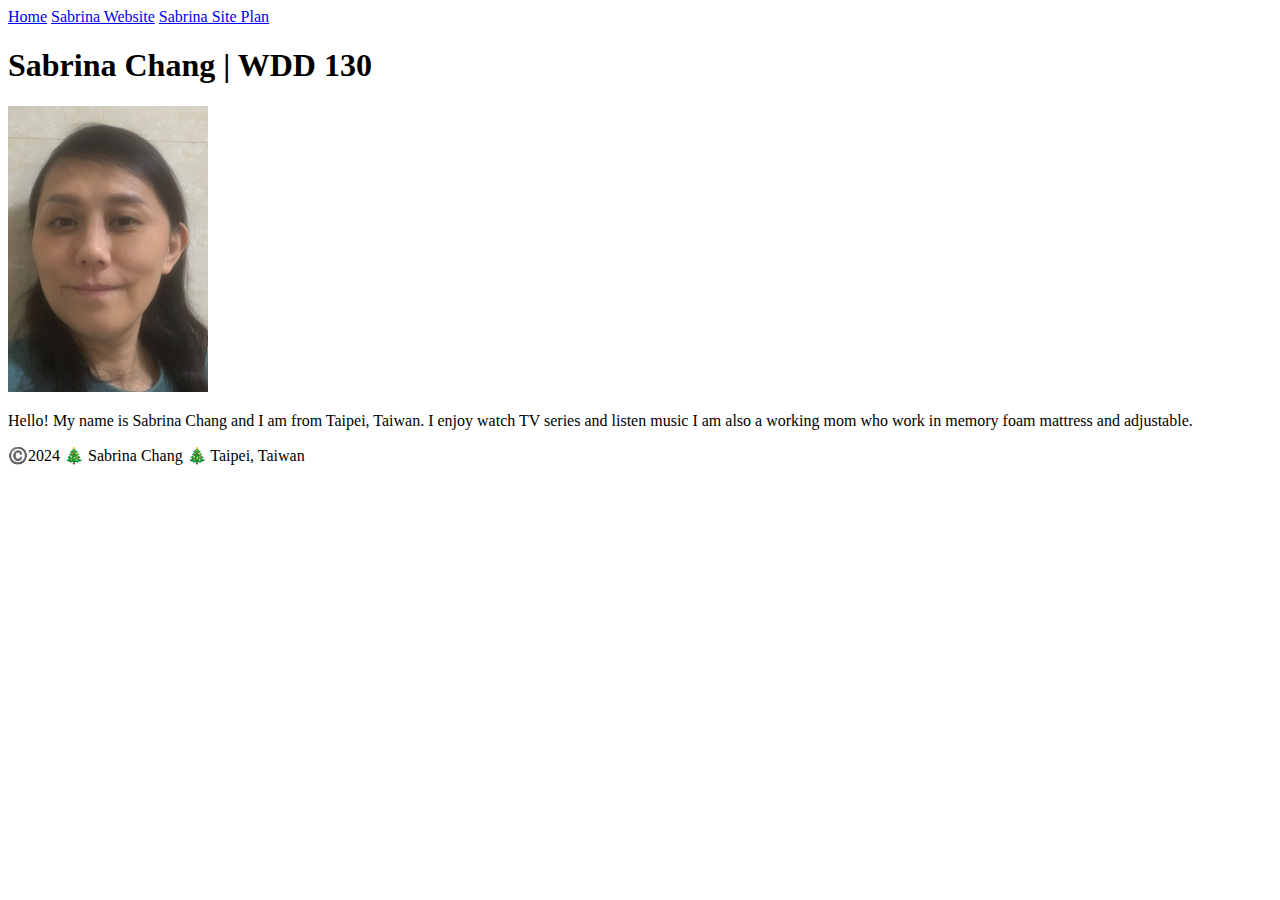
==== index.html @ 3a19a29d "added home page to wdd130" ====
<!DOCTYPE html>
<html lang="en-US">
    <head>
        <meta charset="utf-8">
        <meta name="viewport" content="width=device-width, initial-scale=1.0">
        <title> Sabrina Chang | WDD 130 </title>
    </head>
    <body>
        <header>
            <nav>
                <a href="#">Home</a>
                <a href="wwr/">Sabrina Website</a>
                <a href="wwr/site-plan-sabrina.html">Sabrina Site Plan</a>
            </nav>
        </header>
        <main>
            <h1>Sabrina Chang | WDD 130</h1>
            <img src="images/profile.jpg" alt="Hello, My name is Sabrina Chang" width="200">
            <p>Hello! My name is Sabrina Chang and I am from Taipei, Taiwan.  I enjoy watch TV series and listen music
                I am also a working mom who work in memory foam mattress and adjustable.
            </p>
        </main>
        <footer>
            <p>©️2024 🎄 Sabrina Chang 🎄 Taipei, Taiwan</p>
        </footer>
    </body>
</html>
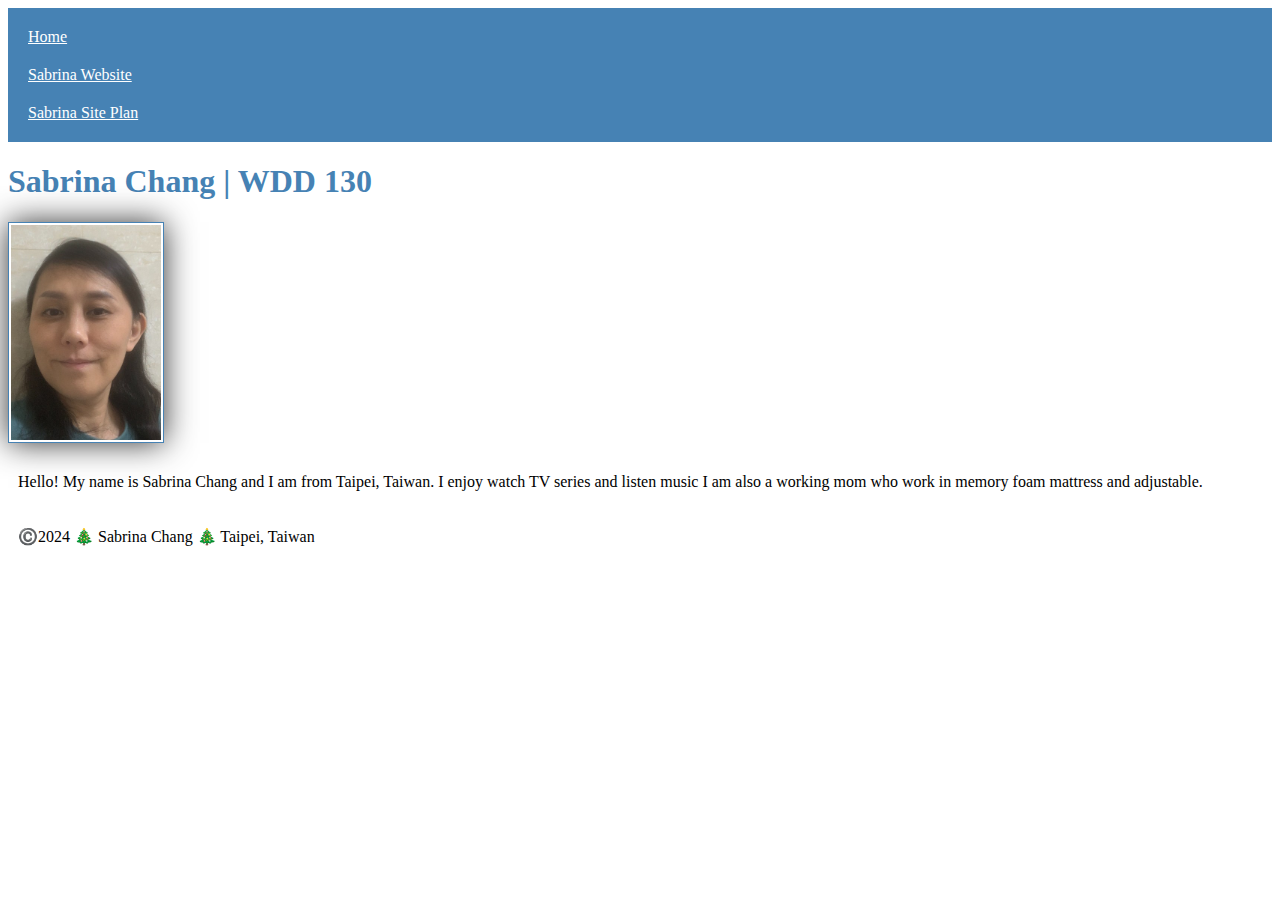
==== commit 7b10d75f: "added home page to wdd130" ====
--- a/index.html
+++ b/index.html
@@ -4,7 +4,9 @@
         <meta charset="utf-8">
         <meta name="viewport" content="width=device-width, initial-scale=1.0">
         <title> Sabrina Chang | WDD 130 </title>
+        <link rel="stylesheet" href="styles/styles.css">
     </head>
+    
     <body>
         <header>
             <nav>
--- a/styles/styles.css
+++ b/styles/styles.css
@@ -0,0 +1,26 @@
+nav {
+    background-color: steelblue;
+    padding: 10px;
+}
+
+nav a {
+    color: white;
+    padding: 10px;
+    display: block;
+}
+
+h1 {
+    color: steelblue;
+}
+
+img {
+    width: 150px;
+    height: auto;
+    border: 1px solid steelblue;
+    padding: 2px;
+    box-shadow: 0 0 30px #333;
+}
+
+p{
+    padding: 10px;
+}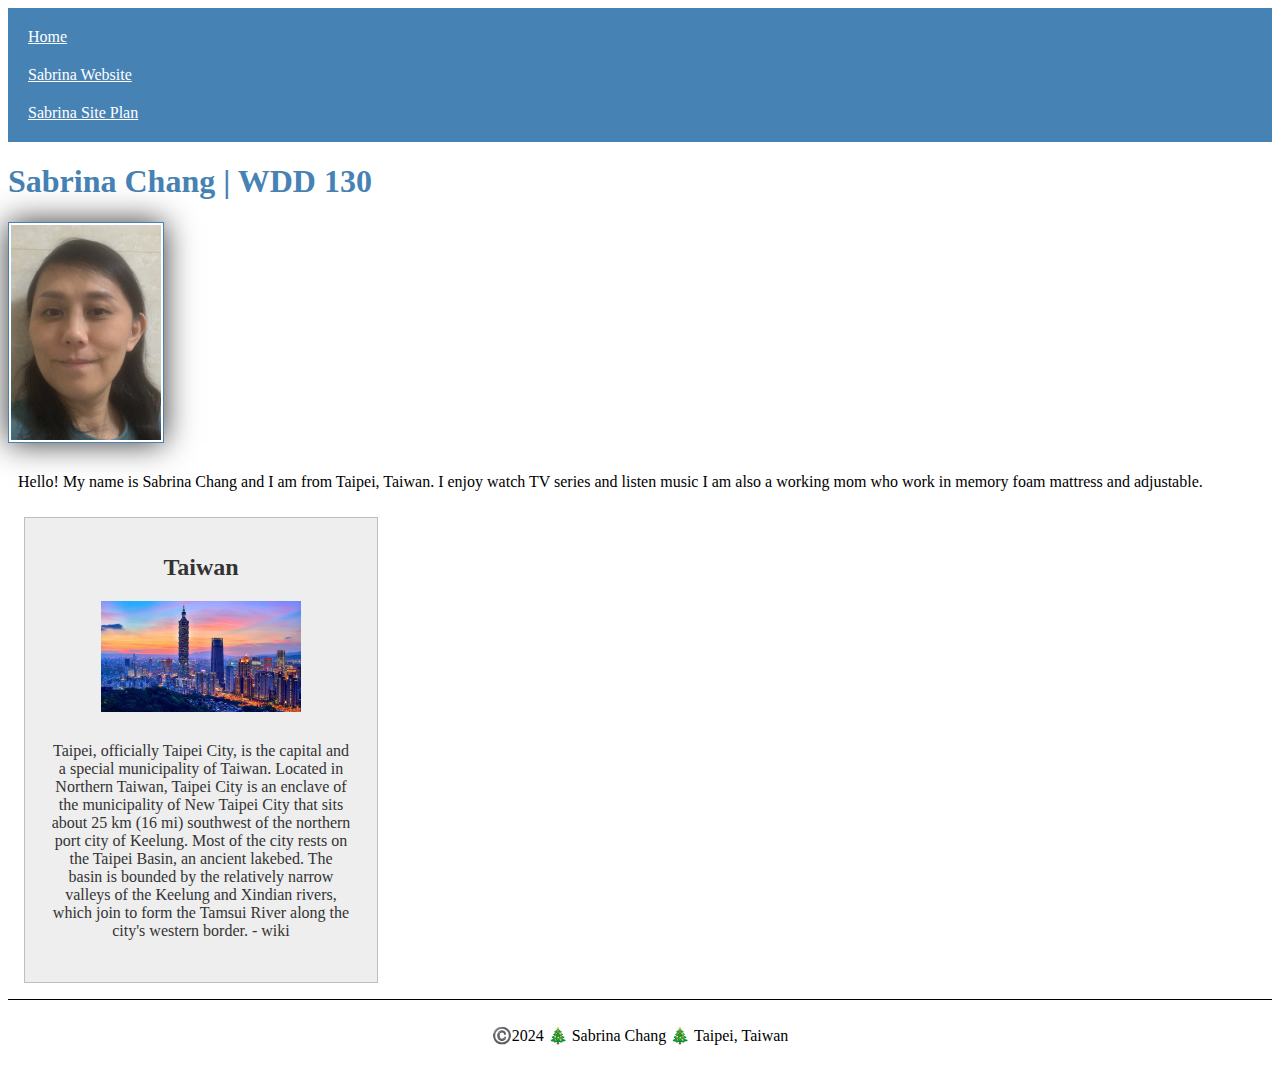
==== commit 1dca5caa: "added home page to wdd130" ====
--- a/index.html
+++ b/index.html
@@ -4,9 +4,12 @@
         <meta charset="utf-8">
         <meta name="viewport" content="width=device-width, initial-scale=1.0">
         <title> Sabrina Chang | WDD 130 </title>
+        <meta name="description" contect="Sabrina Chang's BYU-Idaho WDD 130 course home page">
+        <meta name="author" content="Sabrina Chang">
+
         <link rel="stylesheet" href="styles/styles.css">
     </head>
-    
+
     <body>
         <header>
             <nav>
@@ -22,6 +25,11 @@
                 I am also a working mom who work in memory foam mattress and adjustable.
             </p>
         </main>
+        <aside>
+            <h2>Taiwan</h2>
+            <img src="images/Taipei.jpg" alt="Taipei, Taiwan">
+            <p>Taipei, officially Taipei City, is the capital and a special municipality of Taiwan. Located in Northern Taiwan, Taipei City is an enclave of the municipality of New Taipei City that sits about 25 km (16 mi) southwest of the northern port city of Keelung. Most of the city rests on the Taipei Basin, an ancient lakebed. The basin is bounded by the relatively narrow valleys of the Keelung and Xindian rivers, which join to form the Tamsui River along the city's western border. - wiki</p>
+        </aside>
         <footer>
             <p>©️2024 🎄 Sabrina Chang 🎄 Taipei, Taiwan</p>
         </footer>
--- a/styles/styles.css
+++ b/styles/styles.css
@@ -13,7 +13,7 @@
     color: steelblue;
 }
 
-img {
+main img {
     width: 150px;
     height: auto;
     border: 1px solid steelblue;
@@ -23,4 +23,26 @@
 
 p{
     padding: 10px;
+}
+
+aside{
+    width: 20em;
+    margin: 1em;
+    border: 1px solid rgba(0,0,0,0.2); /* why use rgba instead of hex here?*/
+    padding: 1em;
+    background-color: #eee;
+    color: #333;
+    text-align: center
+}
+
+aside img{
+    width: 200px;
+    height: auto;
+}
+
+footer {
+    margin-top: 1em;
+    border-top: 1px solid #000;
+    text-align: center;
+
 }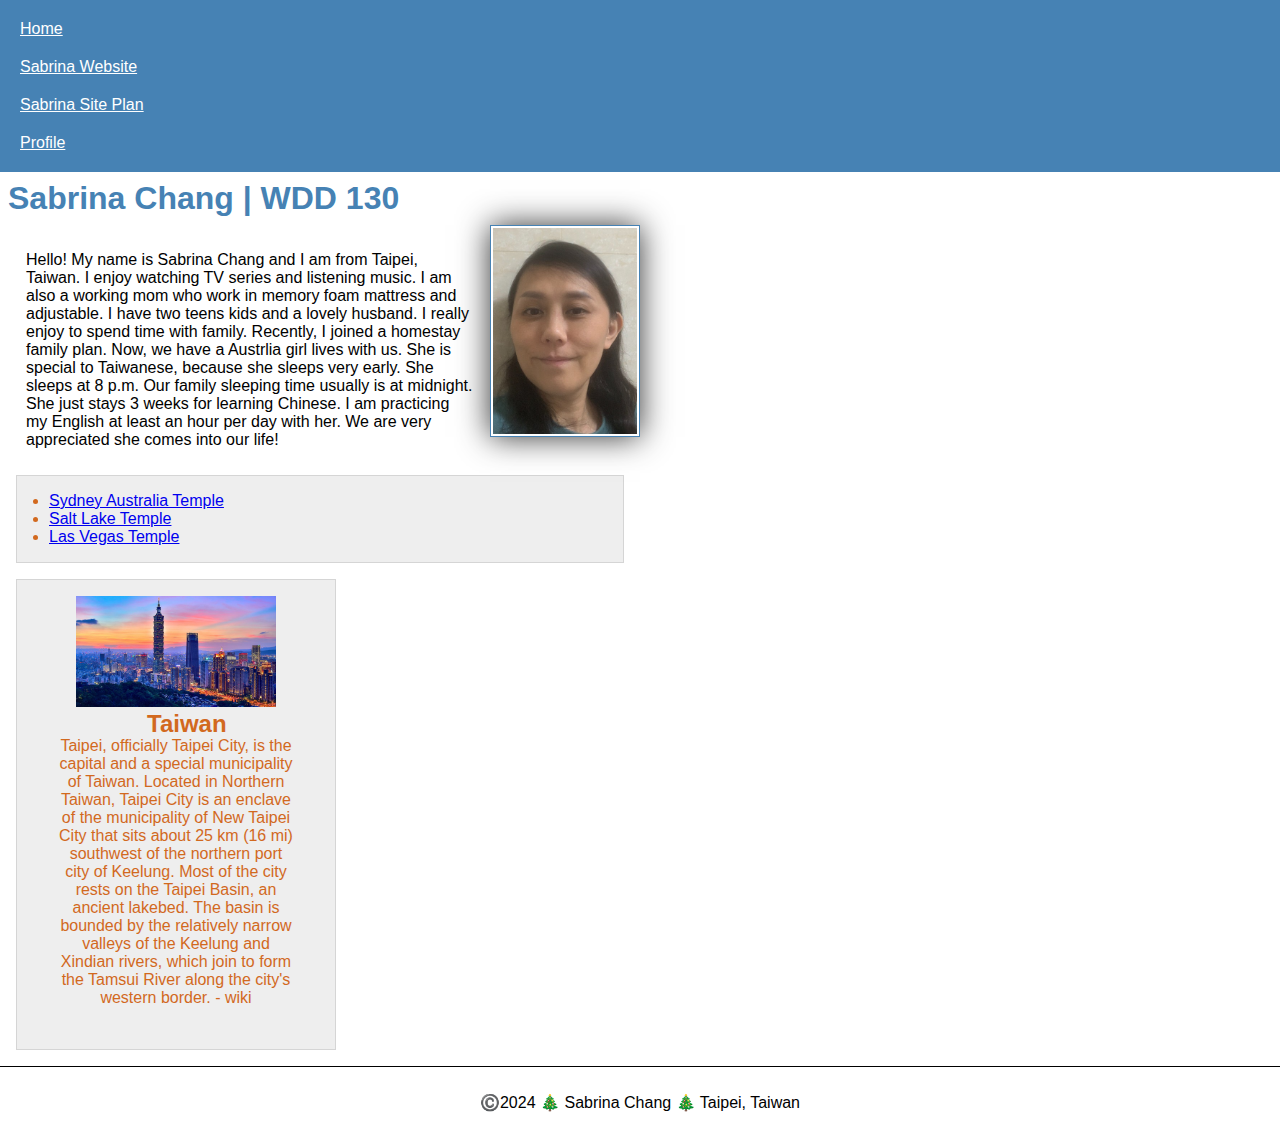
==== commit 0b373060: "added homepage to wdd130" ====
--- a/index.html
+++ b/index.html
@@ -1,13 +1,17 @@
+<!--22nd January 2024 -->
 <!DOCTYPE html>
 <html lang="en-US">
     <head>
         <meta charset="utf-8">
         <meta name="viewport" content="width=device-width, initial-scale=1.0">
         <title> Sabrina Chang | WDD 130 </title>
-        <meta name="description" contect="Sabrina Chang's BYU-Idaho WDD 130 course home page">
+        <meta name="description" content="Sabrina Chang's BYU-Idaho WDD 130 course home page">
         <meta name="author" content="Sabrina Chang">
 
         <link rel="stylesheet" href="styles/styles.css">
+        <link rel="preconnect" href="https://fonts.googleapis.com">
+<link rel="preconnect" href="https://fonts.gstatic.com" crossorigin>
+<link href="https://fonts.googleapis.com/css2?family=Roboto&display=swap" rel="stylesheet">
     </head>
 
     <body>
@@ -16,16 +20,29 @@
                 <a href="#">Home</a>
                 <a href="wwr/">Sabrina Website</a>
                 <a href="wwr/site-plan-sabrina.html">Sabrina Site Plan</a>
+                <a href="www.linkedin.com/in/yahui-zhang-069589174">Profile</a>
             </nav>
         </header>
         <main>
             <h1>Sabrina Chang | WDD 130</h1>
             <img src="images/profile.jpg" alt="Hello, My name is Sabrina Chang" width="200">
-            <p>Hello! My name is Sabrina Chang and I am from Taipei, Taiwan.  I enjoy watch TV series and listen music
+            <p>Hello! My name is Sabrina Chang and I am from Taipei, Taiwan.
+                I enjoy watching TV series and listening music.
                 I am also a working mom who work in memory foam mattress and adjustable.
+                I have two teens kids and a lovely husband.  I really enjoy to spend time with family.
+                Recently, I joined a homestay family plan.  Now, we have a Austrlia girl lives with us.
+                She is special to Taiwanese, because she sleeps very early.  She sleeps at 8 p.m.
+                Our family sleeping time usually is at midnight.  She just stays 3 weeks for learning Chinese.
+                I am practicing my English at least an hour per day with her.
+                We are very appreciated she comes into our life!
             </p>
+            <ul class="box indent">
+                <li><a href="https://www.churchofjesuschrist.org/temples/details/sydney-australia-temple" target="_blank">Sydney Australia Temple</a></li>
+                <li><a href="https://www.churchofjesuschrist.org/temples/details/salt-lake-temple" target="_blank">Salt Lake Temple</a></li>
+                <li><a href="https://www.churchofjesuschrist.org/temples/details/las-vegas-nevada-temple" target="_blank">Las Vegas Temple</a></li>
+            </ul>
         </main>
-        <aside>
+        <aside class="box">
             <h2>Taiwan</h2>
             <img src="images/Taipei.jpg" alt="Taipei, Taiwan">
             <p>Taipei, officially Taipei City, is the capital and a special municipality of Taiwan. Located in Northern Taiwan, Taipei City is an enclave of the municipality of New Taipei City that sits about 25 km (16 mi) southwest of the northern port city of Keelung. Most of the city rests on the Taipei Basin, an ancient lakebed. The basin is bounded by the relatively narrow valleys of the Keelung and Xindian rivers, which join to form the Tamsui River along the city's western border. - wiki</p>
--- a/styles/styles.css
+++ b/styles/styles.css
@@ -1,3 +1,15 @@
+*{
+    margin: 0;
+    padding: 0;
+    box-sizing: border-box; 
+}
+
+body {
+    font-size: 16px;
+    font-family: Reboto, Arial, sans-serif;
+
+}
+
 nav {
     background-color: steelblue;
     padding: 10px;
@@ -11,6 +23,11 @@
 
 h1 {
     color: steelblue;
+    padding: .5rem;
+}
+
+main {
+    max-width: 640px;
 }
 
 main img {
@@ -19,20 +36,19 @@
     border: 1px solid steelblue;
     padding: 2px;
     box-shadow: 0 0 30px #333;
+    float: right;
+    margin:  0 0 1rem 1rem;
 }
 
 p{
+    margin: 1rem;
     padding: 10px;
 }
 
 aside{
     width: 20em;
-    margin: 1em;
-    border: 1px solid rgba(0,0,0,0.2); /* why use rgba instead of hex here?*/
-    padding: 1em;
-    background-color: #eee;
-    color: #333;
-    text-align: center
+    text-align: center;
+    position: relative;
 }
 
 aside img{
@@ -40,9 +56,28 @@
     height: auto;
 }
 
+aside h2 {
+    position: absolute;
+    top: 130px;
+    left: 130px;
+}
+
+
 footer {
     margin-top: 1em;
     border-top: 1px solid #000;
     text-align: center;
 
+}
+/* Class Selectors */
+.box {
+    margin: 1rem;
+    border: 1px solid rgba(0,0,0,0.1);
+    padding: 1rem;
+    background-color: #eee;
+    color:chocolate
+}
+
+.indent {
+    padding-left: 2rem;
 }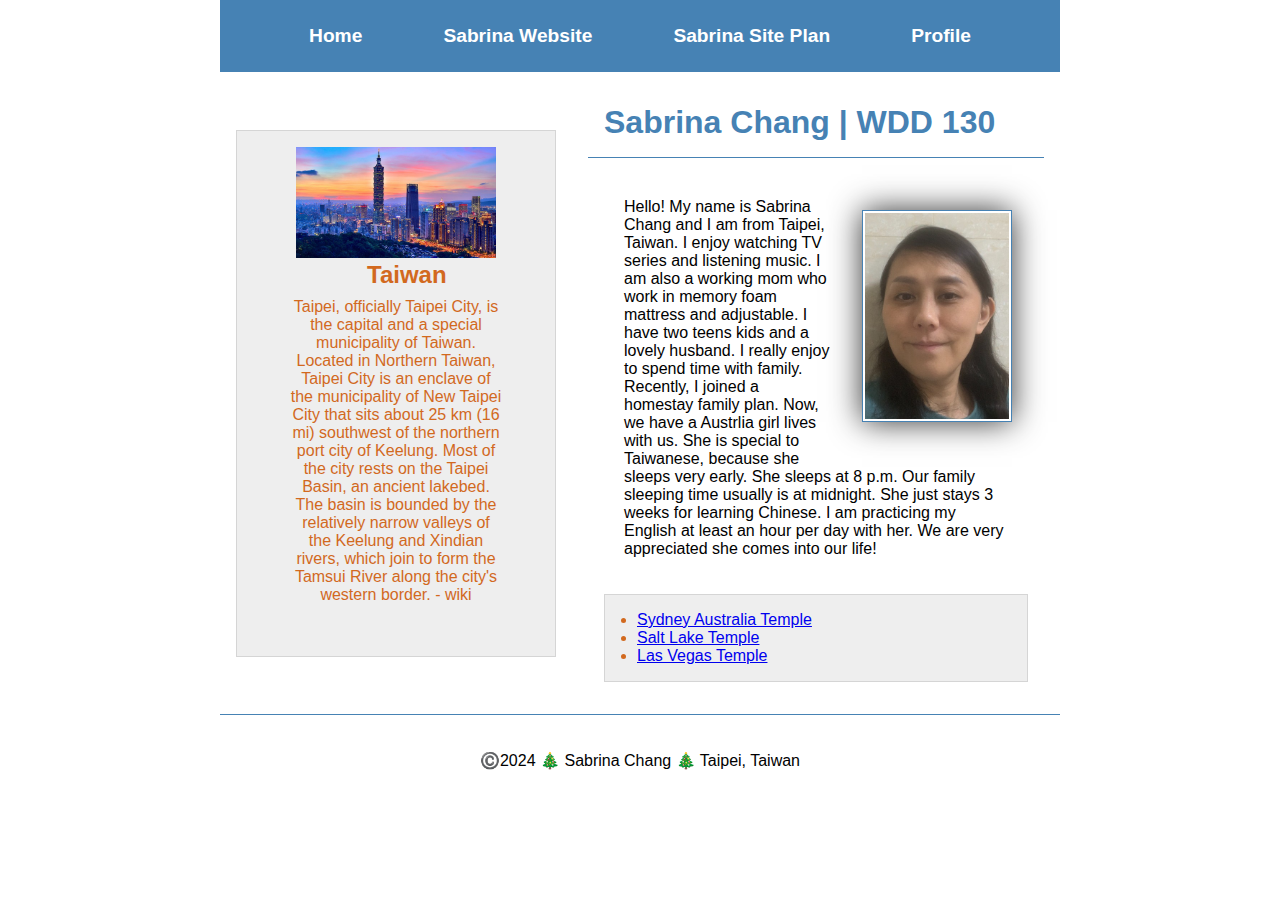
==== commit 15404f0f: "add homepage in wdd130" ====
--- a/index.html
+++ b/index.html
@@ -23,30 +23,32 @@
                 <a href="www.linkedin.com/in/yahui-zhang-069589174">Profile</a>
             </nav>
         </header>
-        <main>
-            <h1>Sabrina Chang | WDD 130</h1>
-            <img src="images/profile.jpg" alt="Hello, My name is Sabrina Chang" width="200">
-            <p>Hello! My name is Sabrina Chang and I am from Taipei, Taiwan.
-                I enjoy watching TV series and listening music.
-                I am also a working mom who work in memory foam mattress and adjustable.
-                I have two teens kids and a lovely husband.  I really enjoy to spend time with family.
-                Recently, I joined a homestay family plan.  Now, we have a Austrlia girl lives with us.
-                She is special to Taiwanese, because she sleeps very early.  She sleeps at 8 p.m.
-                Our family sleeping time usually is at midnight.  She just stays 3 weeks for learning Chinese.
-                I am practicing my English at least an hour per day with her.
-                We are very appreciated she comes into our life!
-            </p>
-            <ul class="box indent">
-                <li><a href="https://www.churchofjesuschrist.org/temples/details/sydney-australia-temple" target="_blank">Sydney Australia Temple</a></li>
-                <li><a href="https://www.churchofjesuschrist.org/temples/details/salt-lake-temple" target="_blank">Salt Lake Temple</a></li>
-                <li><a href="https://www.churchofjesuschrist.org/temples/details/las-vegas-nevada-temple" target="_blank">Las Vegas Temple</a></li>
-            </ul>
-        </main>
-        <aside class="box">
-            <h2>Taiwan</h2>
-            <img src="images/Taipei.jpg" alt="Taipei, Taiwan">
-            <p>Taipei, officially Taipei City, is the capital and a special municipality of Taiwan. Located in Northern Taiwan, Taipei City is an enclave of the municipality of New Taipei City that sits about 25 km (16 mi) southwest of the northern port city of Keelung. Most of the city rests on the Taipei Basin, an ancient lakebed. The basin is bounded by the relatively narrow valleys of the Keelung and Xindian rivers, which join to form the Tamsui River along the city's western border. - wiki</p>
-        </aside>
+        <div class="grid">
+            <main>
+                <h1>Sabrina Chang | WDD 130</h1>
+                <img src="images/profile.jpg" alt="Hello, My name is Sabrina Chang" width="200">
+                <p>Hello! My name is Sabrina Chang and I am from Taipei, Taiwan.
+                    I enjoy watching TV series and listening music.
+                    I am also a working mom who work in memory foam mattress and adjustable.
+                    I have two teens kids and a lovely husband.  I really enjoy to spend time with family.
+                    Recently, I joined a homestay family plan.  Now, we have a Austrlia girl lives with us.
+                    She is special to Taiwanese, because she sleeps very early.  She sleeps at 8 p.m.
+                    Our family sleeping time usually is at midnight.  She just stays 3 weeks for learning Chinese.
+                    I am practicing my English at least an hour per day with her.
+                    We are very appreciated she comes into our life!
+                </p>
+                <ul class="box indent">
+                    <li><a href="https://www.churchofjesuschrist.org/temples/details/sydney-australia-temple" target="_blank">Sydney Australia Temple</a></li>
+                    <li><a href="https://www.churchofjesuschrist.org/temples/details/salt-lake-temple" target="_blank">Salt Lake Temple</a></li>
+                    <li><a href="https://www.churchofjesuschrist.org/temples/details/las-vegas-nevada-temple" target="_blank">Las Vegas Temple</a></li>
+                </ul>
+            </main>
+            <aside class="box">
+                <h2>Taiwan</h2>
+                <img src="images/Taipei.jpg" alt="Taipei, Taiwan">
+                <p>Taipei, officially Taipei City, is the capital and a special municipality of Taiwan. Located in Northern Taiwan, Taipei City is an enclave of the municipality of New Taipei City that sits about 25 km (16 mi) southwest of the northern port city of Keelung. Most of the city rests on the Taipei Basin, an ancient lakebed. The basin is bounded by the relatively narrow valleys of the Keelung and Xindian rivers, which join to form the Tamsui River along the city's western border. - wiki</p>
+            </aside>
+        </div>
         <footer>
             <p>©️2024 🎄 Sabrina Chang 🎄 Taipei, Taiwan</p>
         </footer>
--- a/styles/styles.css
+++ b/styles/styles.css
@@ -12,22 +12,31 @@
 
 nav {
     background-color: steelblue;
-    padding: 10px;
+    padding: 1rem;
+    display: flex;
+    justify-content: space-evenly;
+    align-items: center;
 }
 
 nav a {
+    display: block;
+    padding: 0.5rem;
+    text-decoration: none;
+    font-size: 1.2rem;
+    font-weight: 900;
     color: white;
-    padding: 10px;
-    display: block;
 }
 
 h1 {
     color: steelblue;
-    padding: .5rem;
+    padding: 1rem;
+    border-bottom: 1px solid steelblue;
+    margin-bottom: 20px;
 }
 
 main {
-    max-width: 640px;
+    margin: 1rem;
+    grid-column: 2/3;
 }
 
 main img {
@@ -37,18 +46,19 @@
     padding: 2px;
     box-shadow: 0 0 30px #333;
     float: right;
-    margin:  0 0 1rem 1rem;
+    margin: 2rem;
 }
 
 p{
     margin: 1rem;
-    padding: 10px;
+    padding: 20px;
 }
 
 aside{
-    width: 20em;
+    width: 20rem;
     text-align: center;
     position: relative;
+    grid-row: 1/2;
 }
 
 aside img{
@@ -62,11 +72,17 @@
     left: 130px;
 }
 
+footer{
+    margin-top: 15px;
+    border-top: 1px solid steelblue;
+    text-align: center;
+}
 
-footer {
-    margin-top: 1em;
-    border-top: 1px solid #000;
-    text-align: center;
+header, .grid, footer {
+    max-width: 840px;
+    margin: 0 auto;
+    /* margin-top: 1em; */
+    border-top: 1px solid steelblue;
 
 }
 /* Class Selectors */
@@ -80,4 +96,8 @@
 
 .indent {
     padding-left: 2rem;
+}
+.grid{
+    display: grid;
+    align-items: center;
 }